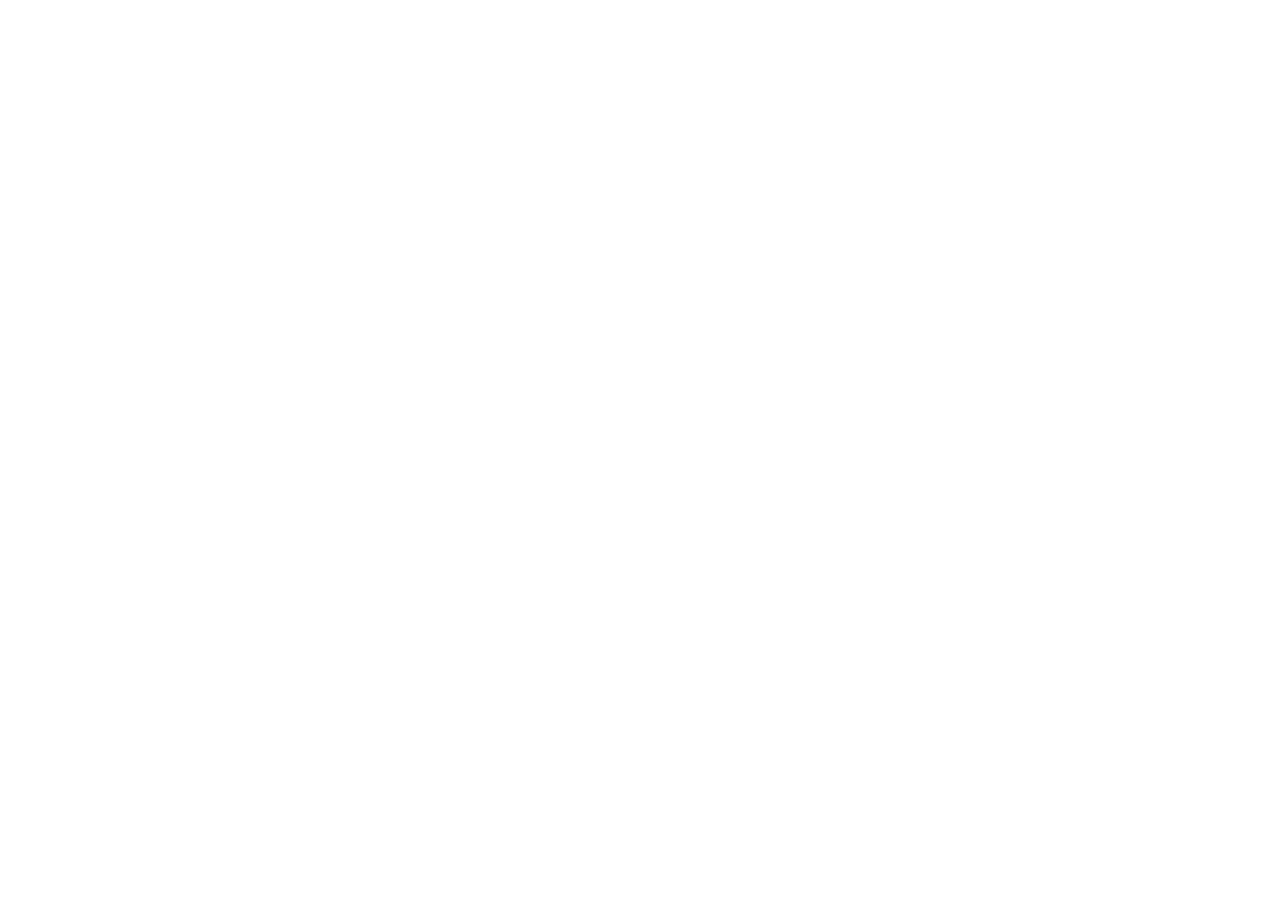
==== intro-components/public/index.html @ ba311b93 "initial commit for react version" ====
<!DOCTYPE html>
<html lang="en">
  <head>
    <meta charset="utf-8" />
    <meta name="viewport" content="width=device-width, initial-scale=1" />
    <meta
      name="description"
      content="Web site created using create-react-app"
    />
    <link
      rel="icon"
      type="image/png"
      sizes="32x32"
      href="./favicon-32x32.png"
    />

    <title>Frontend Mentor | Introduction component</title>
  </head>
  <body>
    <noscript>You need to enable JavaScript to run this app.</noscript>
    <div id="root"></div>
  </body>
</html>
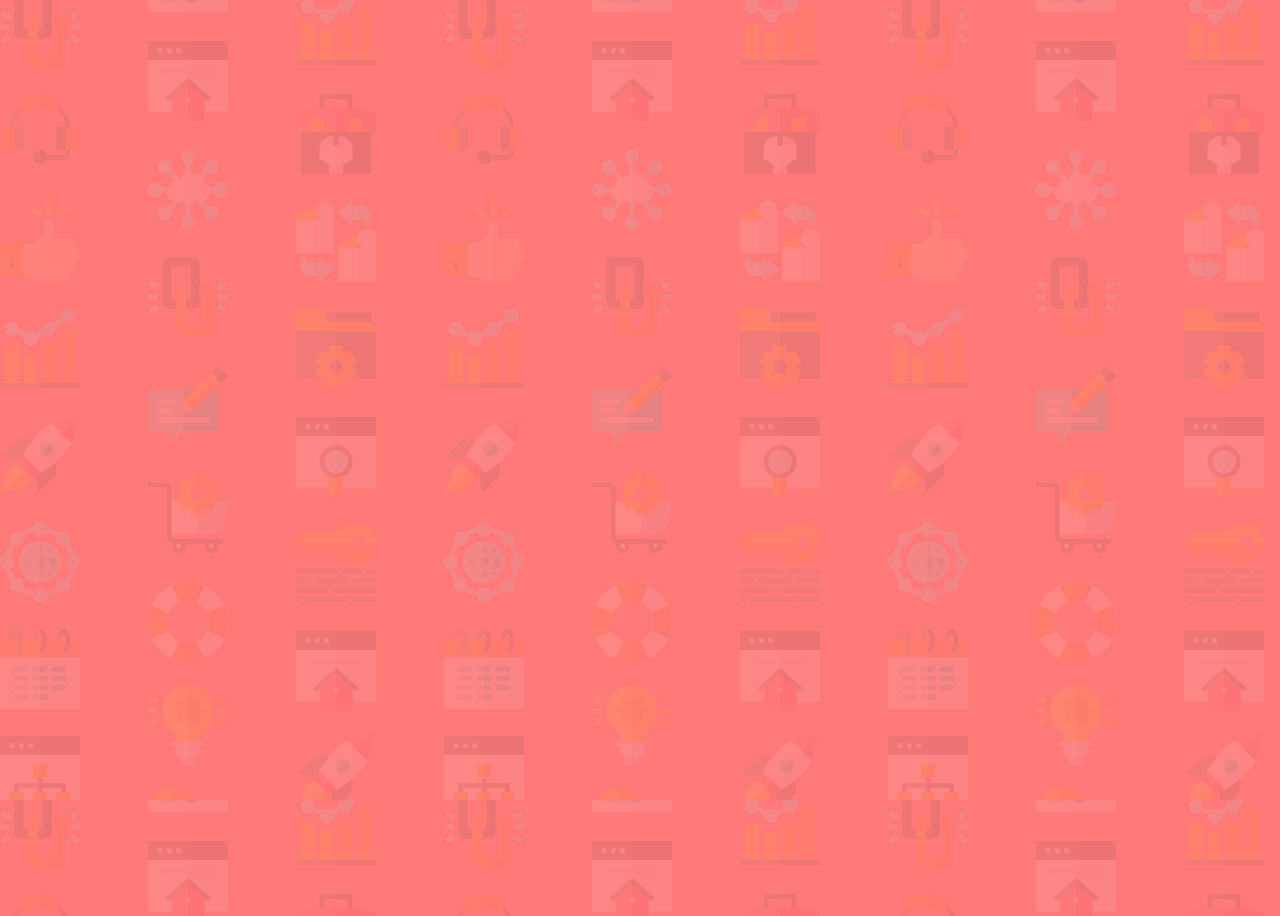
==== commit 8987a6cb: "done" ====
--- a/intro-components/public/index.html
+++ b/intro-components/public/index.html
@@ -13,7 +13,11 @@
       sizes="32x32"
       href="./favicon-32x32.png"
     />
-
+    <link
+    href="https://fonts.googleapis.com/css2?family=Poppins:wght@400;500;600;700&display=swap"
+    rel="stylesheet"
+  />
+    <link rel="stylesheet" href="custom.css" />
     <title>Frontend Mentor | Introduction component</title>
   </head>
   <body>
--- a/intro-components/public/custom.css
+++ b/intro-components/public/custom.css
@@ -0,0 +1,13 @@
+body {
+  background-image: url("./images/bg-intro-mobile.png");
+  display: grid;
+  place-content: center;
+  min-height: 100vh;
+  background-color: #ff7978;
+}
+
+@media (min-width: 768px) {
+  body {
+    background-image: url("./images/bg-intro-desktop.png");
+  }
+}
